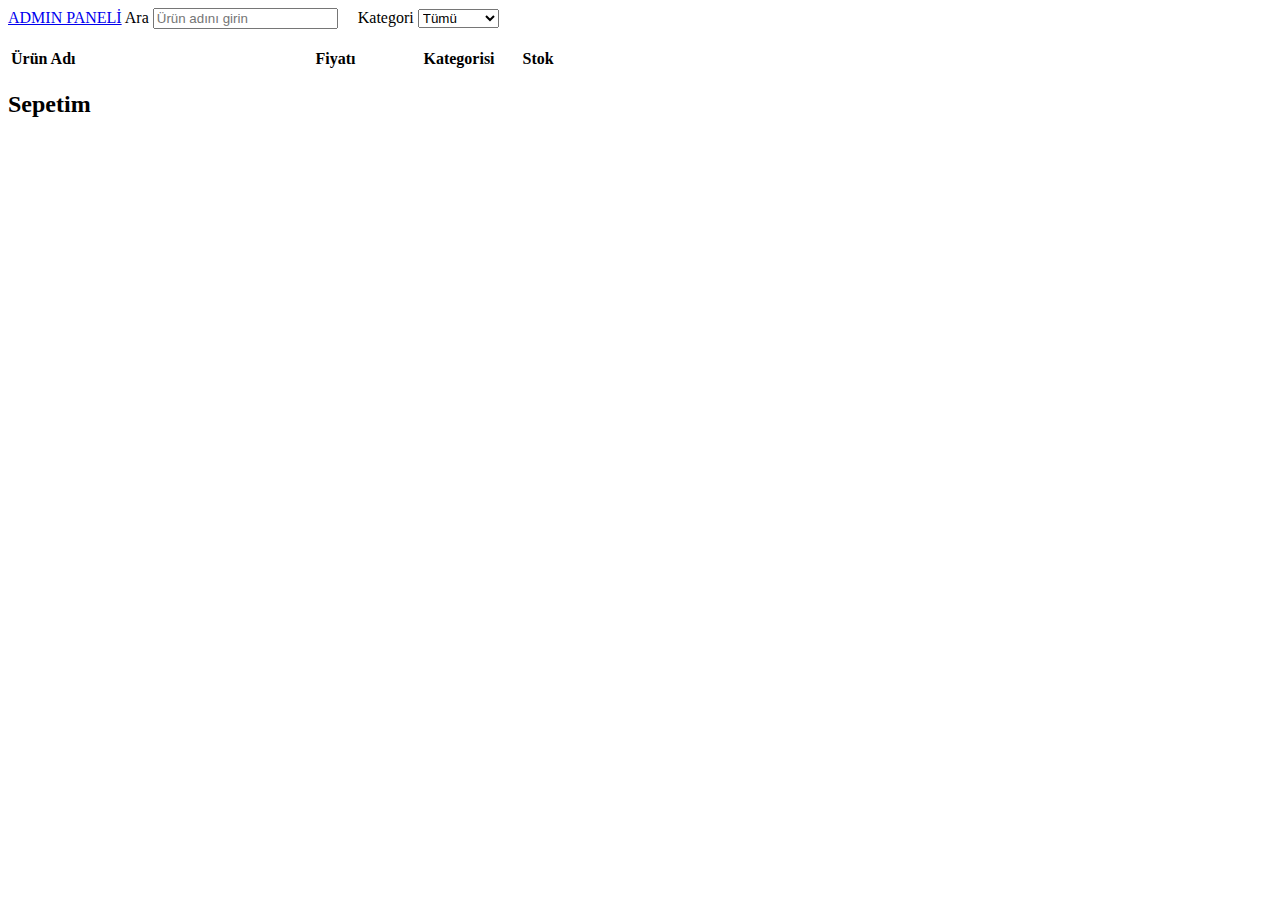
==== index.html @ facfd417 "master branch index ve admin eklendi" ====
<!DOCTYPE html>
<html lang="tr">
<head>
    <meta charset="UTF-8">
    <meta name="viewport" content="width=device-width, initial-scale=1.0">
    <title>Ürün Listesi</title>
    <script src="assets/js/ticaret.js" defer></script>
    <link rel="stylesheet" href="assets/css/admin.css">
</head>
<body>
    <a href="admin.html" class="admin">ADMIN PANELİ</a>
   <label for="search">Ara</label>
   <input type="search" id="search" placeholder="Ürün adını girin" oninput="filterProducts()">
   <label for="category">&nbsp;&nbsp;&nbsp;&nbsp;Kategori</label>
   <select id="category" onchange="filterProducts()">
       <option value="">Tümü</option>
       <option value="elektronik">Elektronik</option>
       <option value="ev">Kozmetik</option>
       <option value="ev">Kitap</option>
       <option value="ev">Ayakkabı</option>
       <option value="giyim">Giyim</option>
       <option value="ev">Ev</option>

   </select>
   <table id="product-table"><br><br>
       <thead>
           <tr>
               <th>Ürün Adı&nbsp;&nbsp;&nbsp;&nbsp;&nbsp;&nbsp;&nbsp;&nbsp;&nbsp;&nbsp;&nbsp;&nbsp;&nbsp;&nbsp;&nbsp;&nbsp;&nbsp;&nbsp;&nbsp;&nbsp;&nbsp;&nbsp;&nbsp;&nbsp;&nbsp;&nbsp;&nbsp;&nbsp;&nbsp;&nbsp;&nbsp;&nbsp;&nbsp;&nbsp;&nbsp;&nbsp;&nbsp;&nbsp;&nbsp;&nbsp;&nbsp;&nbsp;&nbsp;&nbsp;&nbsp;&nbsp;&nbsp;&nbsp;&nbsp;&nbsp;&nbsp;&nbsp;&nbsp;&nbsp;&nbsp;&nbsp;&nbsp;&nbsp;&nbsp;</th>
               <th>Fiyatı&nbsp;&nbsp;&nbsp;&nbsp;&nbsp;&nbsp;&nbsp;&nbsp;&nbsp;&nbsp;&nbsp;&nbsp;&nbsp;&nbsp;&nbsp;&nbsp;</th>
               <th>Kategorisi&nbsp;&nbsp;&nbsp;&nbsp;&nbsp;&nbsp;</th>
               <th>Stok</th>
           </tr>
       </thead>
       <tbody id="product-list">
       </tbody>
   </table>

   <div id="cart">
       <h2>Sepetim</h2>
       <ul id="cart-list"></ul>
   </div>
  
   <div id="imageContainer"></div>


</body>
</html>
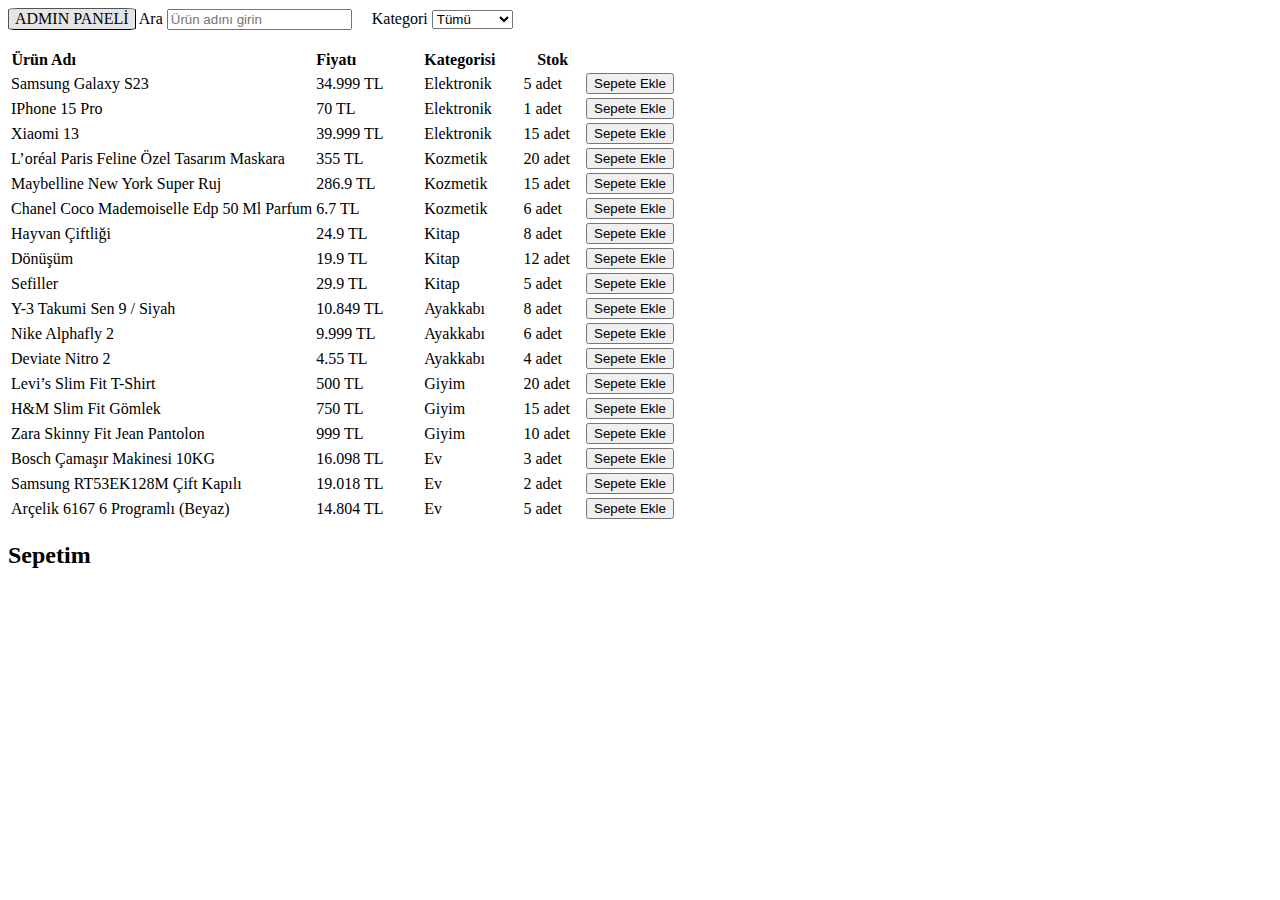
==== commit 676ec324: "css dosyası eklendi, ticaret js içinde güncellemeler yapıldı, ürünlerin görselleri eklendi" ====
--- a/index.html
+++ b/index.html
@@ -5,7 +5,7 @@
     <meta name="viewport" content="width=device-width, initial-scale=1.0">
     <title>Ürün Listesi</title>
     <script src="assets/js/ticaret.js" defer></script>
-    <link rel="stylesheet" href="assets/css/admin.css">
+    <link rel="stylesheet" href="assets/css/ticaret.css">
 </head>
 <body>
     <a href="admin.html" class="admin">ADMIN PANELİ</a>
--- a/assets/css/ticaret.css
+++ b/assets/css/ticaret.css
@@ -0,0 +1,38 @@
+.button{
+    color: black;
+    text-shadow: none;
+    display: inline-block;
+    cursor: default;
+    box-sizing: border-box;
+    background-color: #E5E5E5;
+    margin: 0em;
+    padding-block: 1px;
+    padding-inline: 6px;
+    border-width: 1px;
+    border-style: outset;
+    border-color: buttonborder;
+    border-image: initial;
+    text-decoration: none;
+    border-radius: 8%;
+}
+.admin {
+    color: black;
+    text-shadow: none;
+    display: inline-block;
+    cursor: default;
+    box-sizing: border-box;
+    background-color: #E5E5E5;
+    margin: 0em;
+    padding-block: 1px;
+    padding-inline: 6px;
+    border-width: 1px;
+    border-style: outset;
+    border-color: buttonborder;
+    border-image: initial;
+    text-decoration: none;
+    border-radius: 8%;
+}
+.admin:hover{
+    background-color: red;
+    color:white;
+}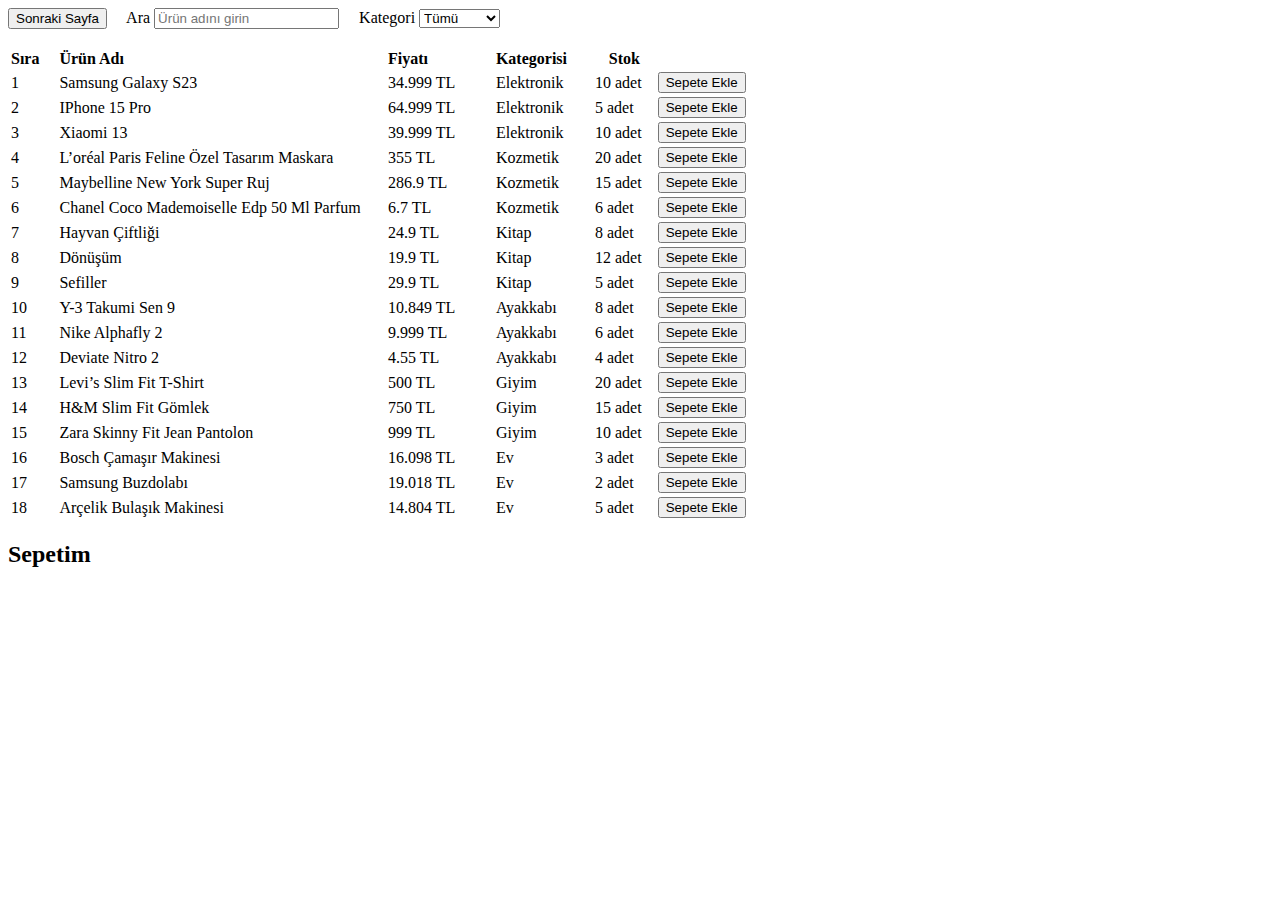
==== commit a68a7744: "master oluşturuldu" ====
--- a/index.html
+++ b/index.html
@@ -4,11 +4,12 @@
     <meta charset="UTF-8">
     <meta name="viewport" content="width=device-width, initial-scale=1.0">
     <title>Ürün Listesi</title>
-    <script src="assets/js/ticaret.js" defer></script>
-    <link rel="stylesheet" href="assets/css/ticaret.css">
+    <script src="assets/site.js" defer></script>
+    <button onclick="window.location.href = 'admin.html'">Sonraki Sayfa</button>&nbsp;&nbsp;&nbsp;&nbsp;
+
 </head>
 <body>
-    <a href="admin.html" class="admin">ADMIN PANELİ</a>
+
    <label for="search">Ara</label>
    <input type="search" id="search" placeholder="Ürün adını girin" oninput="filterProducts()">
    <label for="category">&nbsp;&nbsp;&nbsp;&nbsp;Kategori</label>
@@ -20,19 +21,19 @@
        <option value="ev">Ayakkabı</option>
        <option value="giyim">Giyim</option>
        <option value="ev">Ev</option>
+   </select>
 
-   </select>
    <table id="product-table"><br><br>
        <thead>
            <tr>
-               <th>Ürün Adı&nbsp;&nbsp;&nbsp;&nbsp;&nbsp;&nbsp;&nbsp;&nbsp;&nbsp;&nbsp;&nbsp;&nbsp;&nbsp;&nbsp;&nbsp;&nbsp;&nbsp;&nbsp;&nbsp;&nbsp;&nbsp;&nbsp;&nbsp;&nbsp;&nbsp;&nbsp;&nbsp;&nbsp;&nbsp;&nbsp;&nbsp;&nbsp;&nbsp;&nbsp;&nbsp;&nbsp;&nbsp;&nbsp;&nbsp;&nbsp;&nbsp;&nbsp;&nbsp;&nbsp;&nbsp;&nbsp;&nbsp;&nbsp;&nbsp;&nbsp;&nbsp;&nbsp;&nbsp;&nbsp;&nbsp;&nbsp;&nbsp;&nbsp;&nbsp;</th>
+               <th>Sıra&nbsp;&nbsp;&nbsp;&nbsp;</th>
+               <th>Ürün Adı&nbsp;&nbsp;&nbsp;&nbsp;&nbsp;&nbsp;&nbsp;&nbsp;&nbsp;&nbsp;&nbsp;&nbsp;&nbsp;&nbsp;&nbsp;&nbsp;&nbsp;&nbsp;&nbsp;&nbsp;&nbsp;&nbsp;&nbsp;&nbsp;&nbsp;&nbsp;&nbsp;&nbsp;&nbsp;&nbsp;&nbsp;&nbsp;&nbsp;&nbsp;&nbsp;&nbsp;&nbsp;&nbsp;&nbsp;&nbsp;&nbsp;&nbsp;&nbsp;&nbsp;&nbsp;&nbsp;&nbsp;&nbsp;&nbsp;&nbsp;&nbsp;&nbsp;&nbsp;&nbsp;&nbsp;&nbsp;&nbsp;&nbsp;&nbsp;&nbsp;&nbsp;&nbsp;&nbsp;&nbsp;&nbsp;</th>
                <th>Fiyatı&nbsp;&nbsp;&nbsp;&nbsp;&nbsp;&nbsp;&nbsp;&nbsp;&nbsp;&nbsp;&nbsp;&nbsp;&nbsp;&nbsp;&nbsp;&nbsp;</th>
                <th>Kategorisi&nbsp;&nbsp;&nbsp;&nbsp;&nbsp;&nbsp;</th>
                <th>Stok</th>
            </tr>
        </thead>
-       <tbody id="product-list">
-       </tbody>
+       <tbody id="product-list"></tbody>
    </table>
 
    <div id="cart">
@@ -41,7 +42,6 @@
    </div>
   
    <div id="imageContainer"></div>
-
-
+ 
 </body>
 </html>